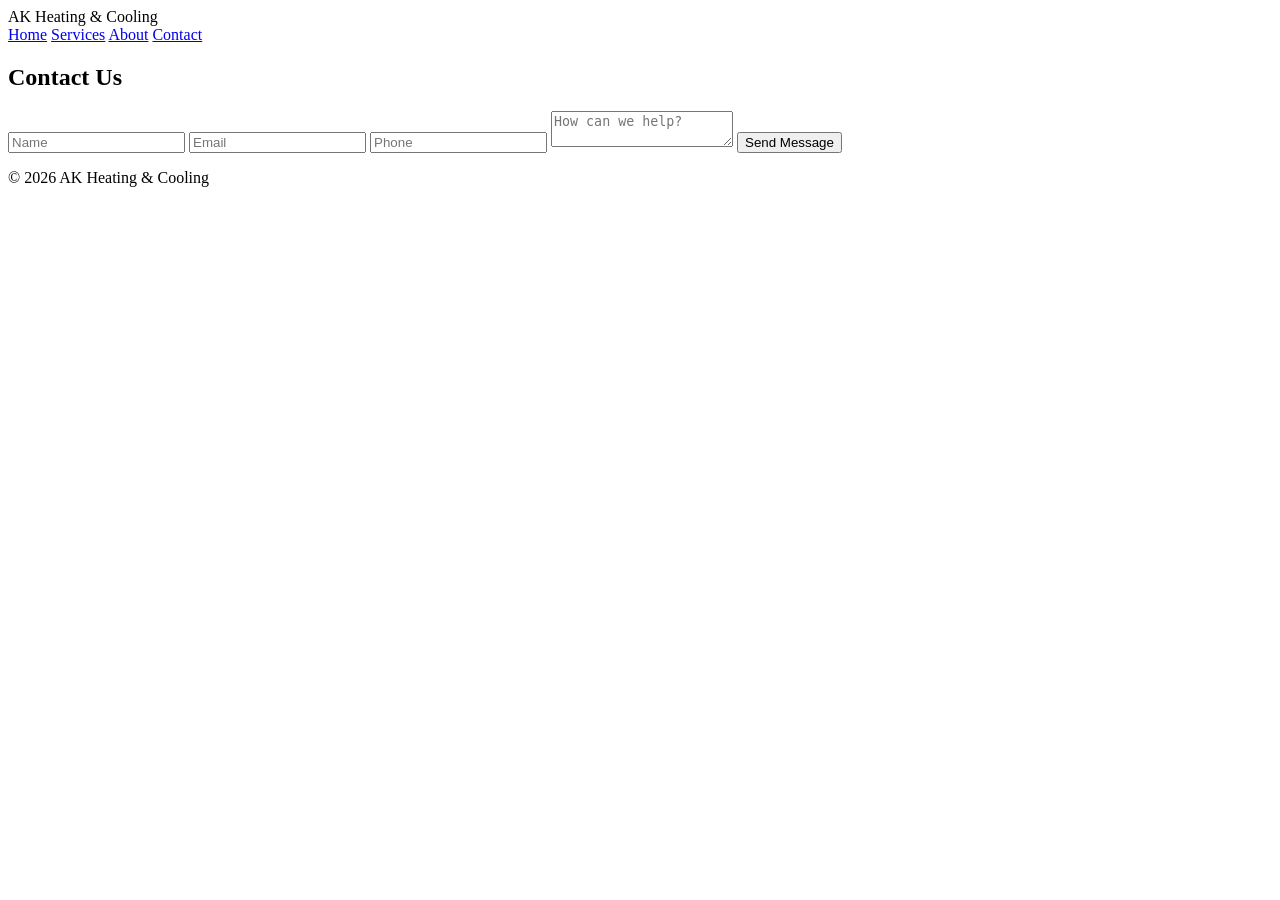
==== contact.html @ fe3791cb "Create contact.html" ====
<!DOCTYPE html>
<html>
<head>
  <title>Contact | AK Heating & Cooling</title>
  <link rel="stylesheet" href="styles.css">
</head>
<body>

<header>
  <div class="logo">AK Heating & Cooling</div>
  <nav>
    <a href="index.html">Home</a>
    <a href="services.html">Services</a>
    <a href="about.html">About</a>
    <a href="contact.html">Contact</a>
  </nav>
</header>

<section class="page">
  <h1>Contact Us</h1>

  <form>
    <input type="text" placeholder="Name" required>
    <input type="email" placeholder="Email" required>
    <input type="tel" placeholder="Phone">
    <textarea placeholder="How can we help?"></textarea>
    <button type="submit">Send Message</button>
  </form>
</section>

<footer>
  <p>© 2026 AK Heating & Cooling</p>
</footer>

</body>
</html>
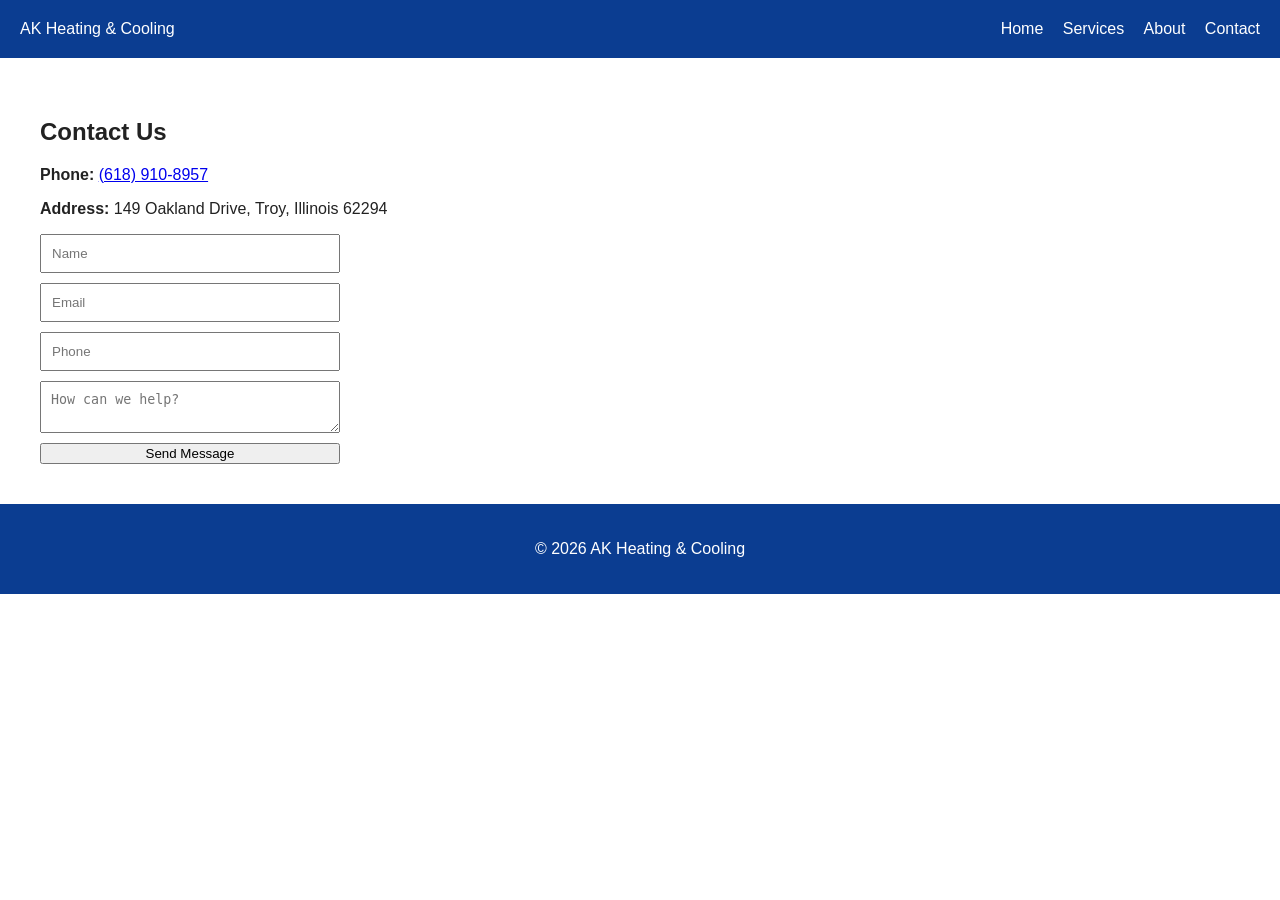
==== commit 75eb1759: "Create contact.html" ====
--- a/contact.html
+++ b/contact.html
@@ -19,6 +19,11 @@
 <section class="page">
   <h1>Contact Us</h1>
 
+  <div class="contact-info">
+    <p><strong>Phone:</strong> <a href="tel:6189108957">(618) 910-8957</a></p>
+    <p><strong>Address:</strong> 149 Oakland Drive, Troy, Illinois 62294</p>
+  </div>
+
   <form>
     <input type="text" placeholder="Name" required>
     <input type="email" placeholder="Email" required>
--- a/styles.css
+++ b/styles.css
@@ -0,0 +1,75 @@
+body {
+  margin: 0;
+  font-family: Arial, sans-serif;
+  color: #222;
+}
+
+header {
+  display: flex;
+  justify-content: space-between;
+  padding: 20px;
+  background: #0b3d91;
+  color: white;
+}
+
+nav a {
+  color: white;
+  margin-left: 15px;
+  text-decoration: none;
+}
+
+.hero {
+  text-align: center;
+  padding: 80px 20px;
+  background: #e6f0ff;
+}
+
+.btn {
+  display: inline-block;
+  margin-top: 15px;
+  padding: 10px 20px;
+  background: #0b3d91;
+  color: white;
+  text-decoration: none;
+  border-radius: 5px;
+}
+
+.features {
+  display: flex;
+  justify-content: space-around;
+  padding: 40px;
+}
+
+.card {
+  width: 30%;
+  padding: 20px;
+  background: #f4f4f4;
+  border-radius: 8px;
+  text-align: center;
+}
+
+.page {
+  padding: 40px;
+}
+
+.service-list li {
+  margin: 10px 0;
+}
+
+form {
+  display: flex;
+  flex-direction: column;
+  width: 300px;
+}
+
+form input, form textarea {
+  margin-bottom: 10px;
+  padding: 10px;
+}
+
+footer {
+  text-align: center;
+  padding: 20px;
+  background: #0b3d91;
+  color: white;
+}
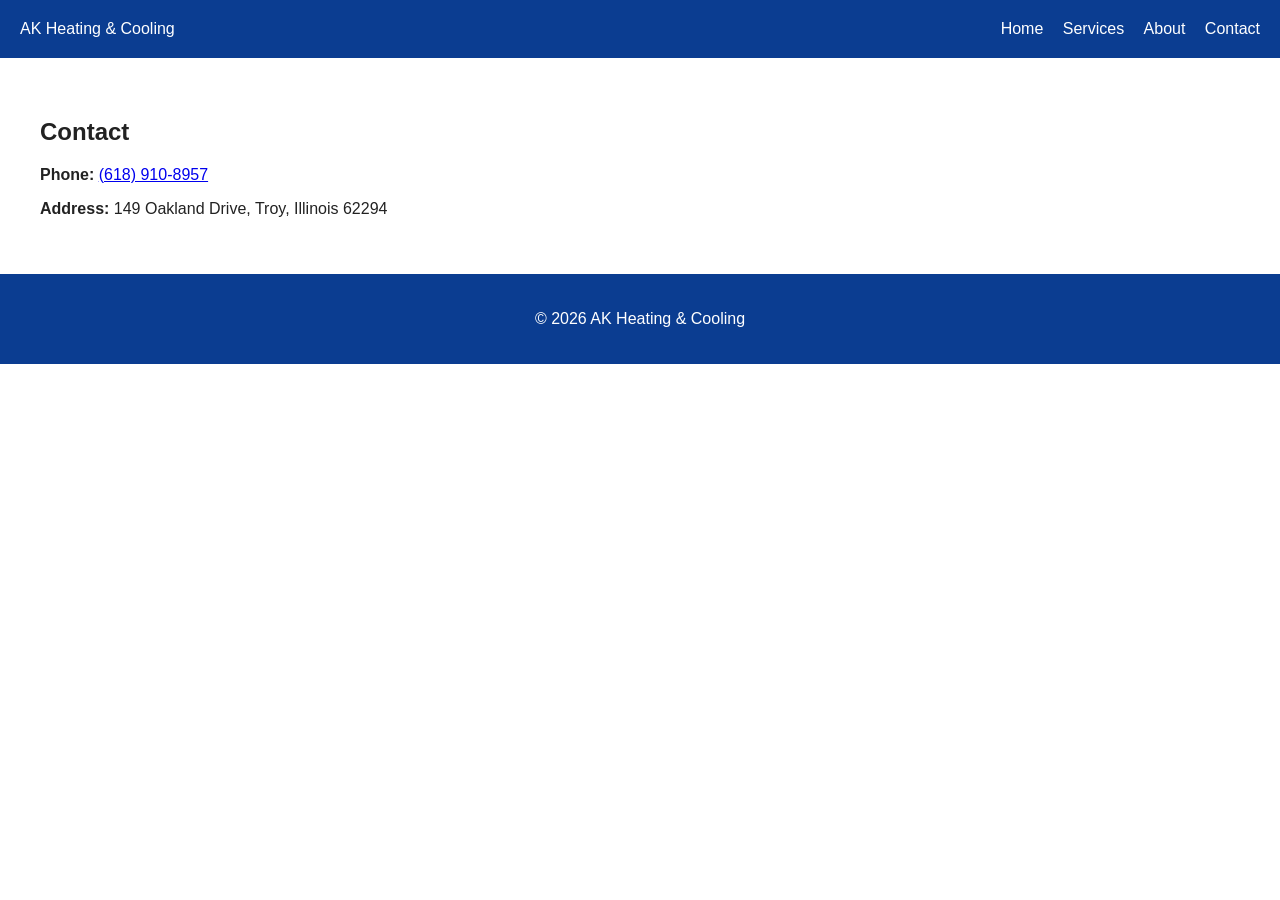
==== commit 9b8ef65b: "Create contact.html" ====
--- a/contact.html
+++ b/contact.html
@@ -17,20 +17,11 @@
 </header>
 
 <section class="page">
-  <h1>Contact Us</h1>
+  <h1>Contact</h1>
 
-  <div class="contact-info">
-    <p><strong>Phone:</strong> <a href="tel:6189108957">(618) 910-8957</a></p>
-    <p><strong>Address:</strong> 149 Oakland Drive, Troy, Illinois 62294</p>
-  </div>
+  <p><strong>Phone:</strong> <a href="tel:6189108957">(618) 910-8957</a></p>
+  <p><strong>Address:</strong> 149 Oakland Drive, Troy, Illinois 62294</p>
 
-  <form>
-    <input type="text" placeholder="Name" required>
-    <input type="email" placeholder="Email" required>
-    <input type="tel" placeholder="Phone">
-    <textarea placeholder="How can we help?"></textarea>
-    <button type="submit">Send Message</button>
-  </form>
 </section>
 
 <footer>
